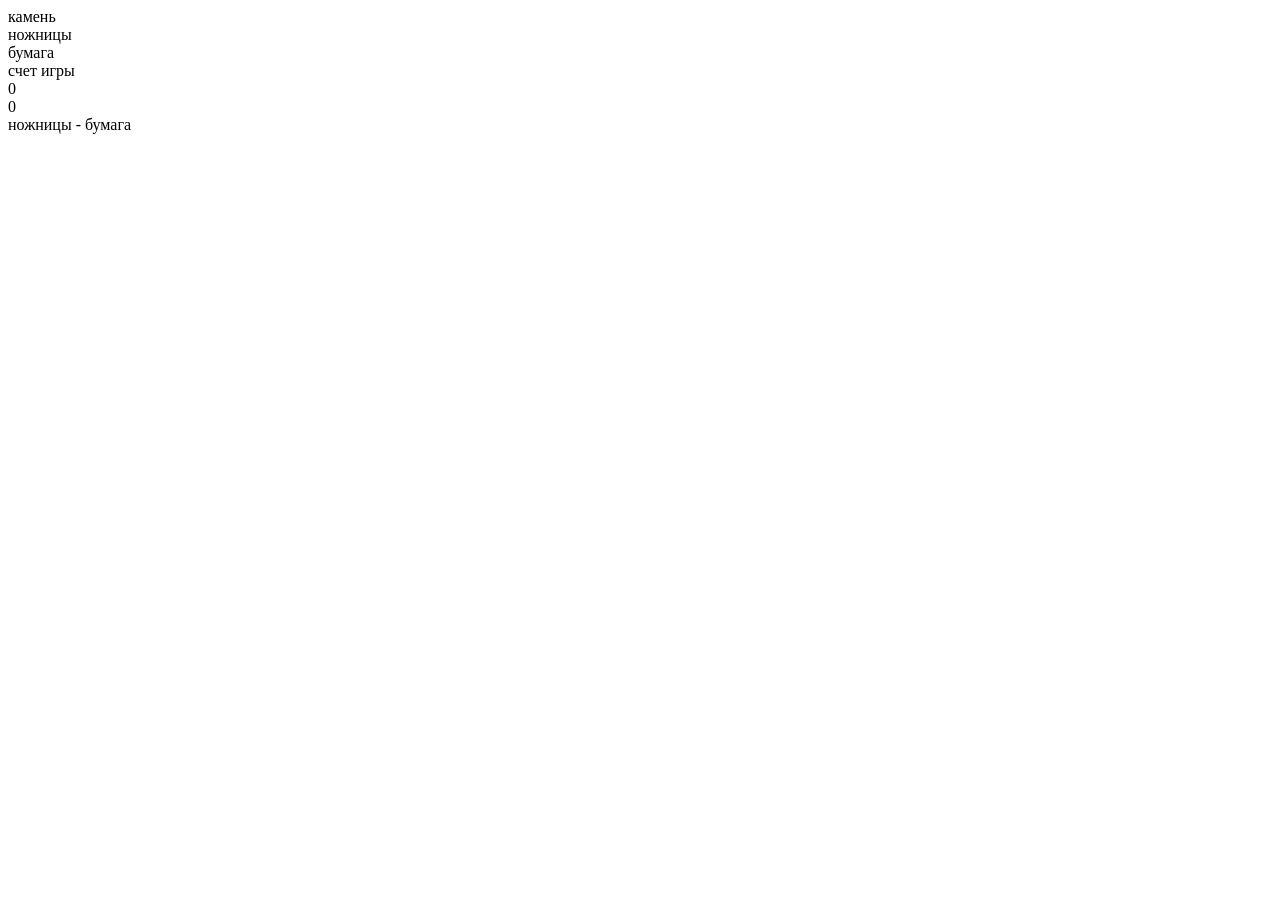
==== src/pages/rps-game.html @ 92fc2824 "Инициализация игры: камень, ножницы, бумага" ====
<!DOCTYPE html>
<html lang="ru">
<head>
    <meta charset="UTF-8">
    <meta name="viewport" content="width=device-width, initial-scale=1.0">
    <title>Камень, ножницы, бумага</title>
</head>
<body class="rps-game">
    <div class="container">
        <div class="answers">
            <div class="answer">камень</div>
            <div class="answer">ножницы</div>
            <div class="answer">бумага</div>
        </div>
        <div class="status">
            <div class="title">счет игры </div>
            <div class="container-count">
                <div class="score">0</div>
                <div class="score">0</div>
            </div>
            <div class="container-text">ножницы - бумага</div>
        </div>
    </div>
</body>
</html>
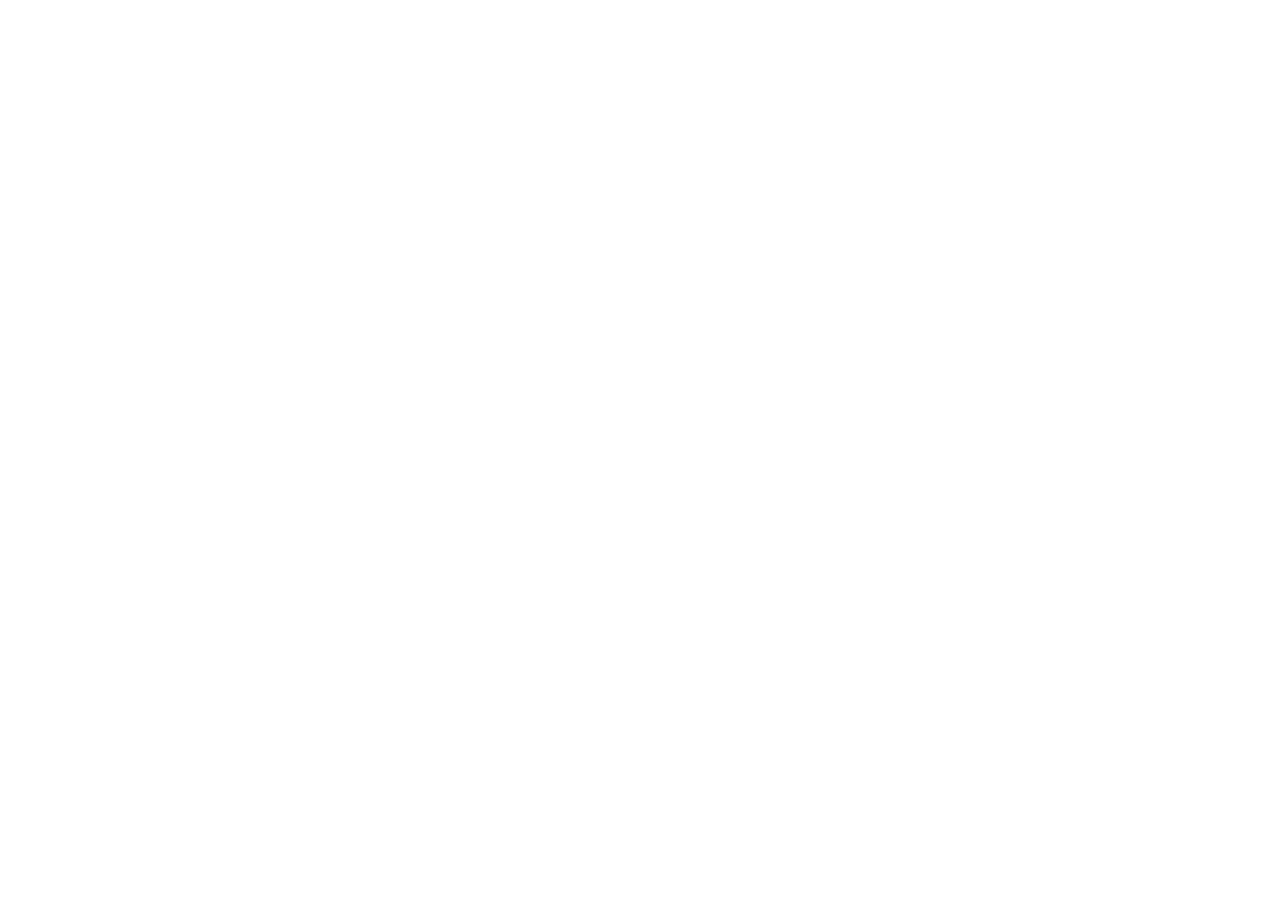
==== commit f020be59: "Программирование игры «Камень, ножницы, бумага»" ====
--- a/src/pages/rps-game.html
+++ b/src/pages/rps-game.html
@@ -6,7 +6,7 @@
     <title>Камень, ножницы, бумага</title>
 </head>
 <body class="rps-game">
-    <div class="container">
+    <!-- <div class="container">
         <div class="answers">
             <div class="answer">камень</div>
             <div class="answer">ножницы</div>
@@ -14,12 +14,16 @@
         </div>
         <div class="status">
             <div class="title">счет игры </div>
-            <div class="container-count">
+            <div class="container-score">
                 <div class="score">0</div>
                 <div class="score">0</div>
             </div>
-            <div class="container-text">ножницы - бумага</div>
+            <div class="container-text">
+                <div class="grey">ножницы - бумага</div>
+                <div class="red">ножницы - бумага</div>
+                <div class="green">ножницы - бумага</div>
+            </div>
         </div>
-    </div>
+    </div> -->
 </body>
 </html>
